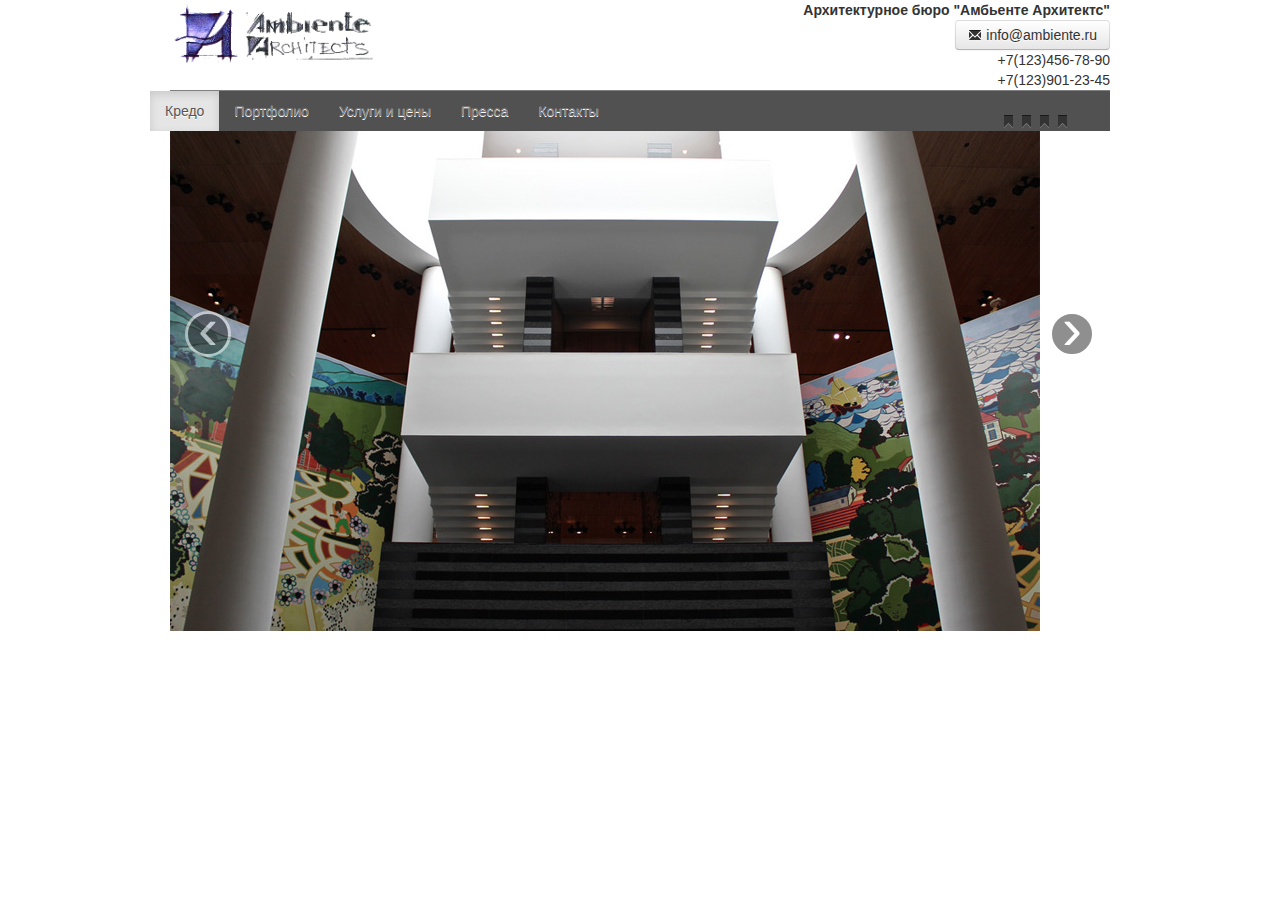
==== x-ambiente/index.html @ a0c2a09e "Night commit" ====
<!DOCTYPE html>
<html>
<head>
    <meta charset="utf-8">
    <meta http-equiv="X-UA-Compatible" content="IE=edge">
    <title>Main template</title>
    <link rel="stylesheet" href="css/bootstrap.css">

<style>
body {
    width: 100%;
}
#header {
    /*background-color: #123456;*/
    border: 0;
    border-bottom: 1px solid gray;
    /*height: 150px;*/
}
.no-margin {
    margin: :;
}
.no-padding {
    padding: 0px;
}
#menus {
    background-color: #515151;
}

</style>
</head>

<body>
<div id="header" class="container">
    <div class="row">
        <div class="span3">
            <img src="img/ambiente-logo.png" alt=""><br>
        </div>
        <div style="float: right; text-align: right;">
            <strong>Архитектурное бюро "Амбьенте Архитектс"</strong><br>
            <a href="mailto:info@ambiente.ru?subject=feedback" class="btn"><i class="icon-envelope"></i> info@ambiente.ru</a><br>
            +7(123)456-78-90 <br>
            +7(123)901-23-45 <br>
        </div>
    </div>
</div>
<div id="menus" class="container">
    <div class="row">
        <div class="navbar">
            <ul class="nav">
                <li class="active"><a href="#">Кредо</a></li>
                <li><a href="#">Портфолио</a></li>
                <li><a href="#">Услуги и цены</a></li>
                <li><a href="#">Пресса</a></li>
                <li><a href="#">Контакты</a></li>
            </ul>
        </div>
        <div style="float: right; margin-right: 40px;">
            <a href="#"><i class="icon-bookmark"></i></a>
            <a href="#"><i class="icon-bookmark"></i></a>
            <a href="#"><i class="icon-bookmark"></i></a>
            <a href="#"><i class="icon-bookmark"></i></a>
        </div>
    </div>
</div>
<div id="portfolios" class="container">
    <div id="myCarousel" class="carousel slide">
        <ol class="carousel-indicators">
            <li data-target="#myCarousel" data-slide-to="0" class="active"></li>
            <li data-target="#myCarousel" data-slide-to="1"></li>
            <li data-target="#myCarousel" data-slide-to="2"></li>
        </ol>
<!-- Carousel items -->
        <div class="carousel-inner">
            <div class="active item">
                <img src="img/bootstrap-mdo-sfmoma-01.jpg" alt="">
            </div>
            <div class="item">
                <img src="img/bootstrap-mdo-sfmoma-02.jpg" alt="">
            </div>
            <div class="item">
                <img src="img/bootstrap-mdo-sfmoma-03.jpg" alt="">
            </div>
        </div>
      <!-- Carousel nav -->
        <a class="carousel-control left" href="#myCarousel" data-slide="prev">&lsaquo;</a>
        <a class="carousel-control right" href="#myCarousel" data-slide="next">&rsaquo;</a>
    </div>
</div>
<div id="branches"></div>
<div id="clients"></div>
<div id="shortinfo"></div>
<div id="sitemap"></div>
<div id="contacts"></div>
<div id="copirights"></div>
    <script src="js/jquery.js"></script>
    <script src="js/bootstrap.js"></script>
</body>

</html>
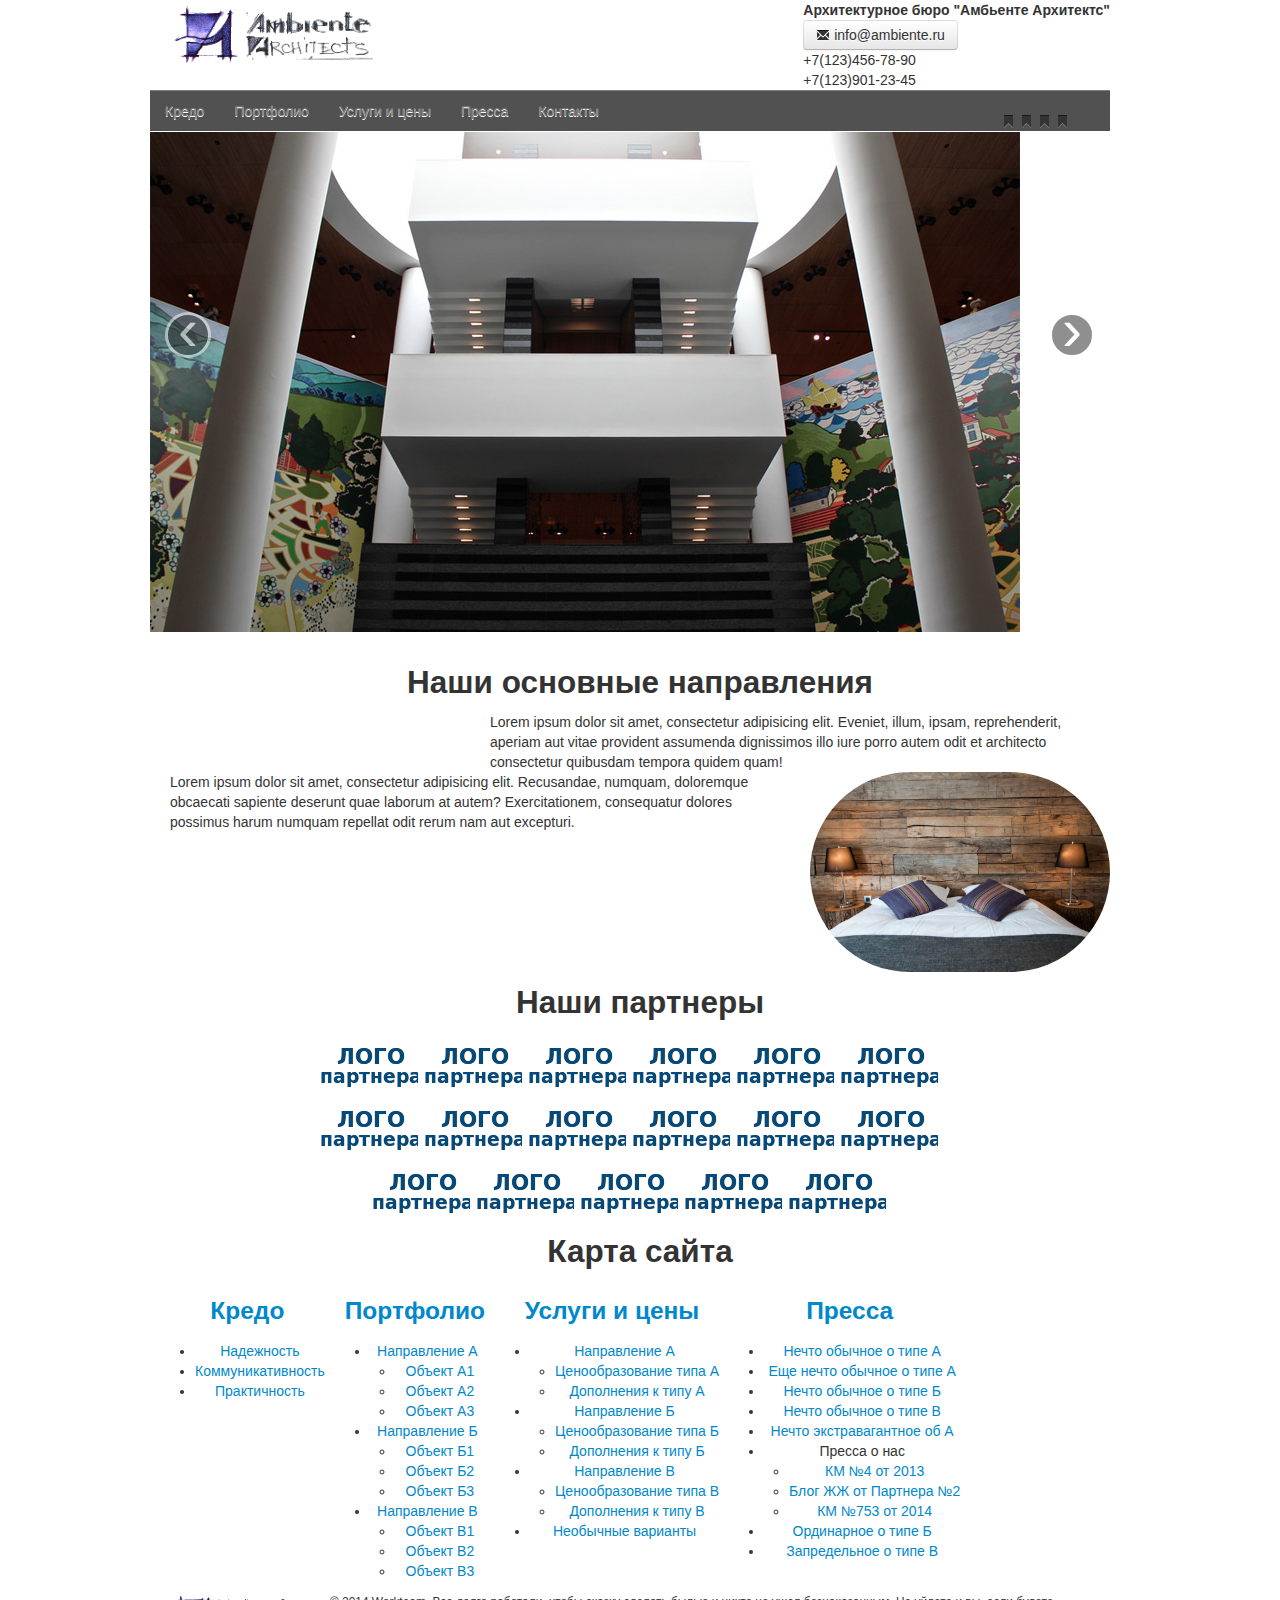
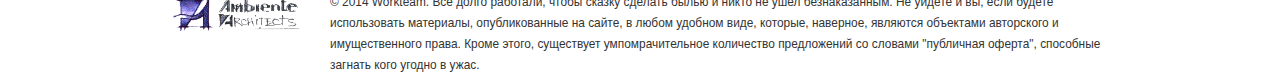
==== commit 3d05eb89: "Nigth 2nd commit" ====
--- a/x-ambiente/index.html
+++ b/x-ambiente/index.html
@@ -25,29 +25,35 @@
 #menus {
     background-color: #515151;
 }
-
+.gray {
+    background-color: #f0f0f0;
+}
+.black {
+    background-color: #909090;
+}
+div {
+    /*border: 1px solid black;*/
+}
 </style>
 </head>
 
 <body>
-<div id="header" class="container">
-    <div class="row">
+<div class="container">
+    <div id="header" class="row">
         <div class="span3">
             <img src="img/ambiente-logo.png" alt=""><br>
         </div>
-        <div style="float: right; text-align: right;">
+        <div class="pull-right">
             <strong>Архитектурное бюро "Амбьенте Архитектс"</strong><br>
             <a href="mailto:info@ambiente.ru?subject=feedback" class="btn"><i class="icon-envelope"></i> info@ambiente.ru</a><br>
             +7(123)456-78-90 <br>
             +7(123)901-23-45 <br>
         </div>
     </div>
-</div>
-<div id="menus" class="container">
-    <div class="row">
+    <div id="menus" class="row">
         <div class="navbar">
             <ul class="nav">
-                <li class="active"><a href="#">Кредо</a></li>
+                <li><a href="#">Кредо</a></li>
                 <li><a href="#">Портфолио</a></li>
                 <li><a href="#">Услуги и цены</a></li>
                 <li><a href="#">Пресса</a></li>
@@ -61,39 +67,202 @@
             <a href="#"><i class="icon-bookmark"></i></a>
         </div>
     </div>
-</div>
-<div id="portfolios" class="container">
-    <div id="myCarousel" class="carousel slide">
-        <ol class="carousel-indicators">
-            <li data-target="#myCarousel" data-slide-to="0" class="active"></li>
-            <li data-target="#myCarousel" data-slide-to="1"></li>
-            <li data-target="#myCarousel" data-slide-to="2"></li>
-        </ol>
-<!-- Carousel items -->
-        <div class="carousel-inner">
-            <div class="active item">
-                <img src="img/bootstrap-mdo-sfmoma-01.jpg" alt="">
-            </div>
-            <div class="item">
-                <img src="img/bootstrap-mdo-sfmoma-02.jpg" alt="">
-            </div>
-            <div class="item">
-                <img src="img/bootstrap-mdo-sfmoma-03.jpg" alt="">
-            </div>
-        </div>
-      <!-- Carousel nav -->
-        <a class="carousel-control left" href="#myCarousel" data-slide="prev">&lsaquo;</a>
-        <a class="carousel-control right" href="#myCarousel" data-slide="next">&rsaquo;</a>
-    </div>
-</div>
-<div id="branches"></div>
-<div id="clients"></div>
-<div id="shortinfo"></div>
-<div id="sitemap"></div>
-<div id="contacts"></div>
-<div id="copirights"></div>
+    <div class="row" style="border-bottom: 1 dash gray;">
+        <div class="span1"></div>
+    </div>
+    <div id="portfolios" class="row">
+        <div id="myCarousel" class="carousel slide">
+            <ol class="carousel-indicators">
+                <li data-target="#myCarousel" data-slide-to="0" class="active"></li>
+                <li data-target="#myCarousel" data-slide-to="1"></li>
+                <li data-target="#myCarousel" data-slide-to="2"></li>
+                <li data-target="#myCarousel" data-slide-to="3"></li>
+            </ol>
+    <!-- Carousel items -->
+            <div class="carousel-inner">
+                <div class="active item">
+                    <img src="img/bootstrap-mdo-sfmoma-01.jpg" alt="">
+                </div>
+                <div class="item">
+                    <img src="img/bootstrap-mdo-sfmoma-02.jpg" alt="">
+                </div>
+                <div class="item">
+                    <img src="img/bootstrap-mdo-sfmoma-03.jpg" alt="">
+                </div>
+                <div class="item">
+                    <img src="img/maries-corner-the-kottage-14-900x600.jpeg" alt="">
+                </div>
+            </div>
+          <!-- Carousel nav -->
+            <a class="carousel-control left" href="#myCarousel" data-slide="prev">&lsaquo;</a>
+            <a class="carousel-control right" href="#myCarousel" data-slide="next">&rsaquo;</a>
+        </div>
+    </div>
+    <div id="branches">
+        <h2 class="text-center">Наши основные направления</h2>
+        <div>
+            <div class="row">
+                <div class="span4">
+                    <a href="#"><img src="img/sample-1.png" class="img-circle" alt=""></a>
+                </div>
+                <div class="span8">Lorem ipsum dolor sit amet, consectetur adipisicing elit. Eveniet, illum, ipsam, reprehenderit, aperiam aut vitae provident assumenda dignissimos illo iure porro autem odit et architecto consectetur quibusdam tempora quidem quam!</div>
+            </div>
+            <div class="row">
+                <div class="span8">Lorem ipsum dolor sit amet, consectetur adipisicing elit. Recusandae, numquam, doloremque obcaecati sapiente deserunt quae laborum at autem? Exercitationem, consequatur dolores possimus harum numquam repellat odit rerum nam aut excepturi.</div>
+                <div class="span4">
+                    <a href="#"><img src="img/sample-2.jpg" class="img-circle" alt=""></a>
+                </div>
+            </div>
+        </div>
+    </div>
+    <div id="clients" class="text-center">
+        <h2>Наши партнеры</h2>
+        <div class="row">
+            <img src="img/partner-logo.png" alt="">
+            <img src="img/partner-logo.png" alt="">
+            <img src="img/partner-logo.png" alt="">
+            <img src="img/partner-logo.png" alt="">
+            <img src="img/partner-logo.png" alt="">
+            <img src="img/partner-logo.png" alt="">
+        </div>
+        <div class="row">
+            <img src="img/partner-logo.png" alt="">
+            <img src="img/partner-logo.png" alt="">
+            <img src="img/partner-logo.png" alt="">
+            <img src="img/partner-logo.png" alt="">
+            <img src="img/partner-logo.png" alt="">
+            <img src="img/partner-logo.png" alt="">
+        </div>
+        <div class="row">
+            <img src="img/partner-logo.png" alt="">
+            <img src="img/partner-logo.png" alt="">
+            <img src="img/partner-logo.png" alt="">
+            <img src="img/partner-logo.png" alt="">
+            <img src="img/partner-logo.png" alt="">
+        </div>
+    </div>
+    <div id="shortinfo"></div>
+    <div id="sitemap" class="text-center">
+        <h2>Карта сайта</h2>
+        <div class="row">
+            <div class="span">
+                <h3><a href="#">Кредо</a></h3>
+                <ul>
+                    <li><a href="#">Надежность</a></li>
+                    <li><a href="#">Коммуникативность</a></li>
+                    <li><a href="#">Практичность</a></li>
+                </ul>
+            </div>
+            <div class="span">
+                <h3><a href="#">Портфолио</a></h3>
+                <ul>
+                    <li><a href="#">Направление А</a>
+                        <ul>
+                            <li><a href="#">Объект A1</a></li>
+                            <li><a href="#">Объект A2</a></li>
+                            <li><a href="#">Объект A3</a></li>
+                        </ul>
+                    </li>
+                    <li><a href="#">Направление Б</a>
+                        <ul>
+                            <li><a href="#">Объект Б1</a></li>
+                            <li><a href="#">Объект Б2</a></li>
+                            <li><a href="#">Объект Б3</a></li>
+                        </ul>
+                    </li>
+                    <li><a href="#">Направление В</a>
+                        <ul>
+                            <li><a href="#">Объект В1</a></li>
+                            <li><a href="#">Объект В2</a></li>
+                            <li><a href="#">Объект В3</a></li>
+                        </ul>
+                    </li>
+                </ul>
+            </div>
+            <div class="span">
+                <h3><a href="#">Услуги и цены</a></h3>
+                <ul>
+                    <li><a href="#">Направление А</a>
+                        <ul>
+                            <li><a href="#">Ценообразование типа А</a></li>
+                            <li><a href="#">Дополнения к типу А</a></li>
+                        </ul>
+                    </li>
+                    <li><a href="#">Направление Б</a>
+                        <ul>
+                            <li><a href="#">Ценообразование типа Б</a></li>
+                            <li><a href="#">Дополнения к типу Б</a></li>
+                        </ul>
+                    </li>
+                    <li><a href="#">Направление В</a>
+                        <ul>
+                            <li><a href="#">Ценообразование типа В</a></li>
+                            <li><a href="#">Дополнения к типу В</a></li>
+                        </ul>
+                    </li>
+                    <li><a href="#">Необычные варианты</a></li>
+                </ul>
+            </div>
+            <div class="span">
+                <h3><a href="#">Пресса</a></h3>
+                <ul>
+                    <li><a href="#">Нечто обычное о типе А</a></li>
+                    <li><a href="#">Еще нечто обычное о типе А</a></li>
+                    <li><a href="#">Нечто обычное о типе Б</a></li>
+                    <li><a href="#">Нечто обычное о типе В</a></li>
+                    <li><a href="#">Нечто экстравагантное об А</a></li>
+                    <li>Пресса о нас
+                    <ul>
+                        <li><a href="#">КМ №4 от 2013</a></li>
+                        <li><a href="#">Блог ЖЖ от Партнера №2</a></li>
+                        <li><a href="#">КМ №753 от 2014</a></li>
+                    </ul>
+                    </li>
+                    <li><a href="#">Ординарное о типе Б</a></li>
+                    <li><a href="#">Запредельное о типе В</a></li>
+                </ul>
+            </div>
+        </div>
+    </div>
+    <div id="contacts">
+    </div>
+    <div id="copirights">
+        <div class="row">
+            <div class="span2"><img src="img/ambiente-logo.png" alt="logo"></div>
+            <div class="span10">
+                <small>© 2014 Workteam. Все долго работали, чтобы сказку сделать былью и никто не ушел безнаказанным. Не уйдете и вы, если будете использовать материалы, опубликованные на сайте, в любом удобном виде, которые, наверное, являются объектами авторского и имущественного права. Кроме этого, существует умпомрачительное количество предложений со словами "публичная оферта", способные загнать кого угодно в ужас.</small>
+            </div>
+        </div>
+    </div>
+    </div>
+    <div id="up-page" style="display: block;">
+        <a href="#" style="position: fixed; z-index: 2000; right: 60px; bottom: 90px; display: block;"><i class="icon-chevron-up"></i>Наверх</a>
+    </div>
     <script src="js/jquery.js"></script>
     <script src="js/bootstrap.js"></script>
+    <script type="text/javascript">
+        jQuery(document).ready(function() {
+
+            jQuery("#up-page").hide();
+
+            jQuery(function() {
+                jQuery(window).scroll(function() {
+                    if (jQuery(this).scrollTop() > 120) {
+                        jQuery('#up-page').fadeIn();
+                    } else {
+                        jQuery('#up-page').fadeOut();
+                    }
+                });
+
+                jQuery('#up-page a').click(function() {
+                    jQuery('body,html').animate({
+                        scrollTop: 0
+                    }, 1000);
+                    return false;
+                });
+            });
+        });
+    </script>
 </body>
 
 </html>
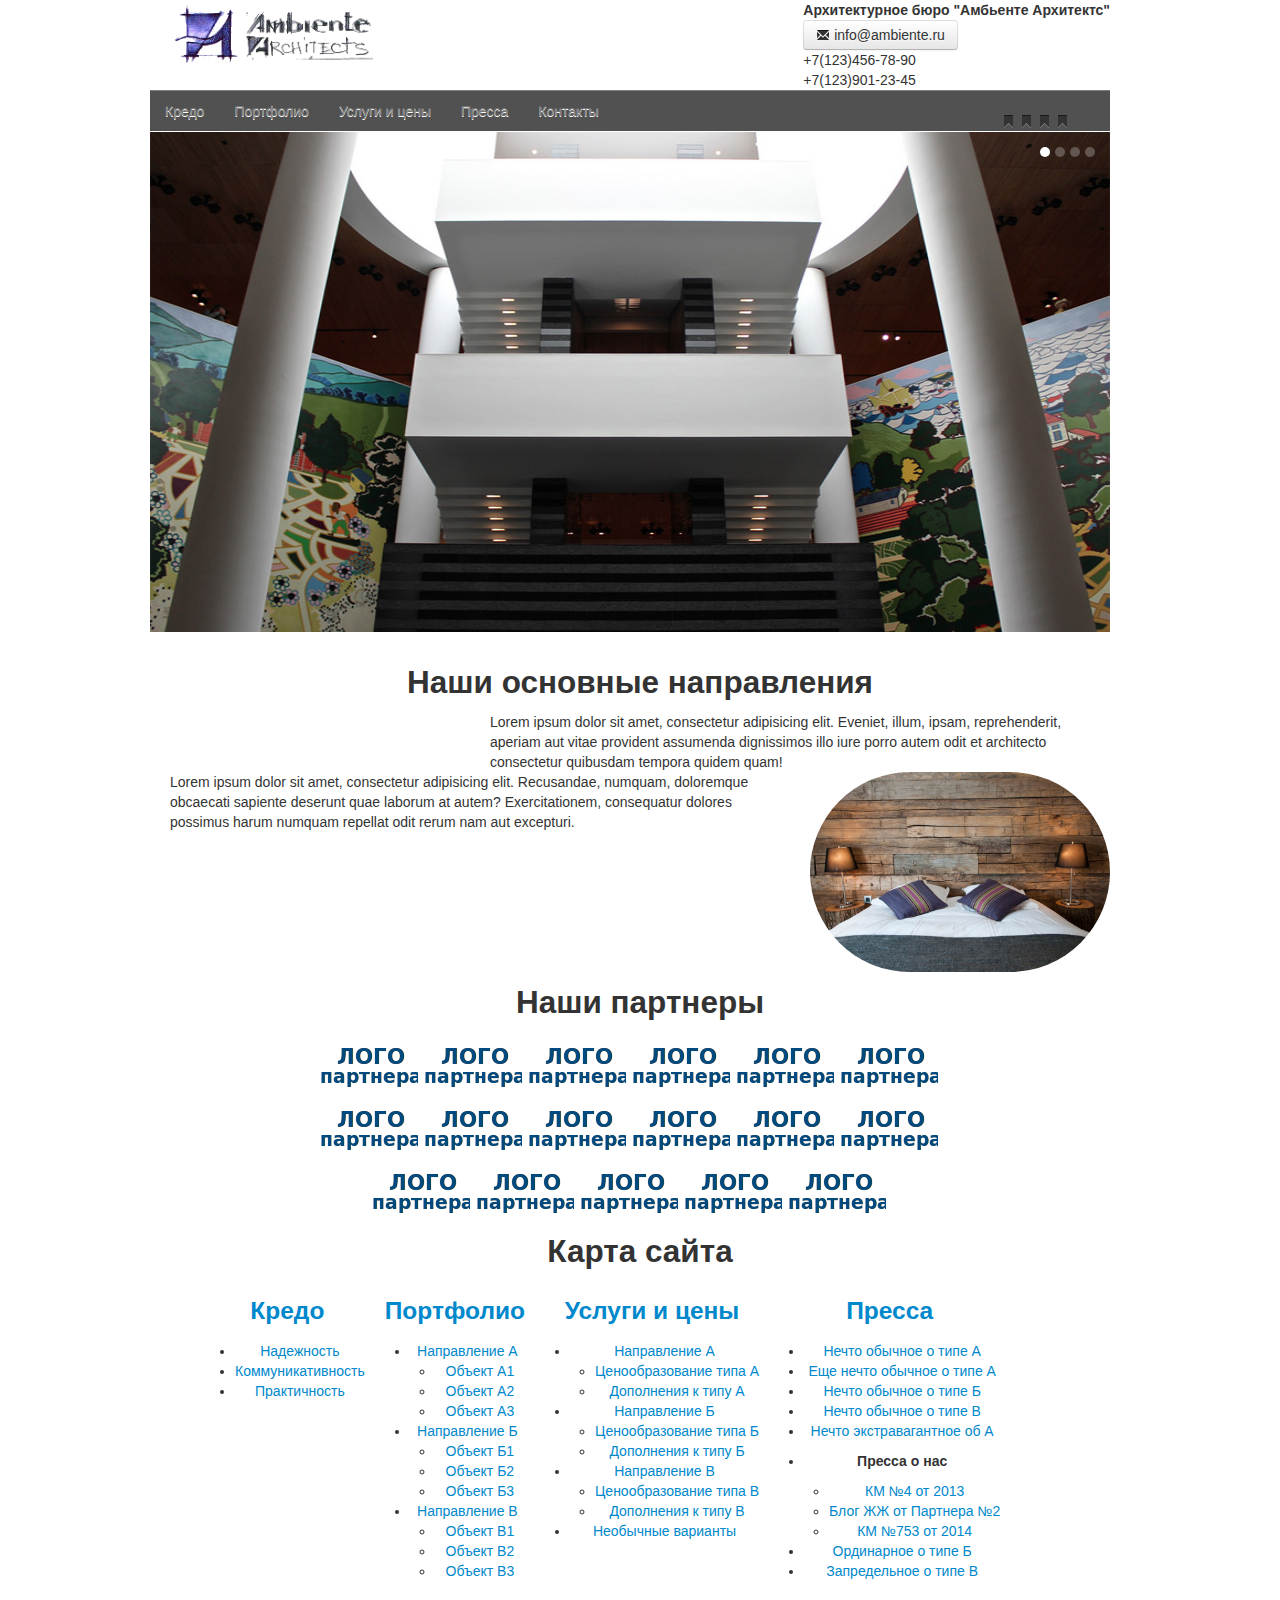
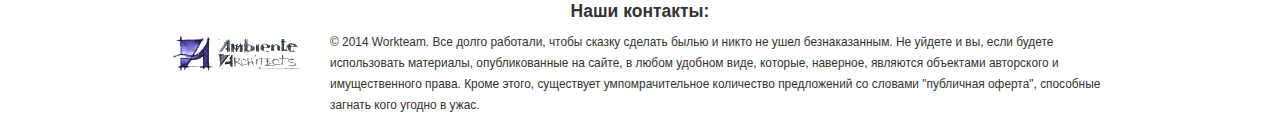
==== commit dc06f0e2: "some fixes" ====
--- a/x-ambiente/index.html
+++ b/x-ambiente/index.html
@@ -5,36 +5,7 @@
     <meta http-equiv="X-UA-Compatible" content="IE=edge">
     <title>Main template</title>
     <link rel="stylesheet" href="css/bootstrap.css">
-
-<style>
-body {
-    width: 100%;
-}
-#header {
-    /*background-color: #123456;*/
-    border: 0;
-    border-bottom: 1px solid gray;
-    /*height: 150px;*/
-}
-.no-margin {
-    margin: :;
-}
-.no-padding {
-    padding: 0px;
-}
-#menus {
-    background-color: #515151;
-}
-.gray {
-    background-color: #f0f0f0;
-}
-.black {
-    background-color: #909090;
-}
-div {
-    /*border: 1px solid black;*/
-}
-</style>
+    <link rel="stylesheet" href="css/ambiente.css">
 </head>
 
 <body>
@@ -142,89 +113,96 @@
         </div>
     </div>
     <div id="shortinfo"></div>
-    <div id="sitemap" class="text-center">
-        <h2>Карта сайта</h2>
-        <div class="row">
-            <div class="span">
-                <h3><a href="#">Кредо</a></h3>
-                <ul>
-                    <li><a href="#">Надежность</a></li>
-                    <li><a href="#">Коммуникативность</a></li>
-                    <li><a href="#">Практичность</a></li>
-                </ul>
-            </div>
-            <div class="span">
-                <h3><a href="#">Портфолио</a></h3>
-                <ul>
-                    <li><a href="#">Направление А</a>
+    <div id="sitemap" class="container-fluid">
+        <div class=" text-center">
+            <h2>Карта сайта</h2>
+            <div>
+                <div class="span">
+                    <h3><a href="#">Кредо</a></h3>
+                    <ul>
+                        <li><a href="#">Надежность</a></li>
+                        <li><a href="#">Коммуникативность</a></li>
+                        <li><a href="#">Практичность</a></li>
+                    </ul>
+                </div>
+
+                <div class="span">
+                    <h3><a href="#">Портфолио</a></h3>
+                    <ul>
+                        <li><a href="#">Направление А</a>
+                            <ul>
+                                <li><a href="#">Объект A1</a></li>
+                                <li><a href="#">Объект A2</a></li>
+                                <li><a href="#">Объект A3</a></li>
+                            </ul>
+                        </li>
+                        <li><a href="#">Направление Б</a>
+                            <ul>
+                                <li><a href="#">Объект Б1</a></li>
+                                <li><a href="#">Объект Б2</a></li>
+                                <li><a href="#">Объект Б3</a></li>
+                            </ul>
+                        </li>
+                        <li><a href="#">Направление В</a>
+                            <ul>
+                                <li><a href="#">Объект В1</a></li>
+                                <li><a href="#">Объект В2</a></li>
+                                <li><a href="#">Объект В3</a></li>
+                            </ul>
+                        </li>
+                    </ul>
+                </div>
+
+                <div class="span">
+                    <h3><a href="#">Услуги и цены</a></h3>
+                    <ul>
+                        <li><a href="#">Направление А</a>
+                            <ul>
+                                <li><a href="#">Ценообразование типа А</a></li>
+                                <li><a href="#">Дополнения к типу А</a></li>
+                            </ul>
+                        </li>
+                        <li><a href="#">Направление Б</a>
+                            <ul>
+                                <li><a href="#">Ценообразование типа Б</a></li>
+                                <li><a href="#">Дополнения к типу Б</a></li>
+                            </ul>
+                        </li>
+                        <li><a href="#">Направление В</a>
+                            <ul>
+                                <li><a href="#">Ценообразование типа В</a></li>
+                                <li><a href="#">Дополнения к типу В</a></li>
+                            </ul>
+                        </li>
+                        <li><a href="#">Необычные варианты</a></li>
+                    </ul>
+                </div>
+
+                <div class="span">
+                    <h3><a href="#">Пресса</a></h3>
+                    <ul>
+                        <li><a href="#">Нечто обычное о типе А</a></li>
+                        <li><a href="#">Еще нечто обычное о типе А</a></li>
+                        <li><a href="#">Нечто обычное о типе Б</a></li>
+                        <li><a href="#">Нечто обычное о типе В</a></li>
+                        <li><a href="#">Нечто экстравагантное об А</a></li>
+                        <li><h5>Пресса о нас</h5>
                         <ul>
-                            <li><a href="#">Объект A1</a></li>
-                            <li><a href="#">Объект A2</a></li>
-                            <li><a href="#">Объект A3</a></li>
+                            <li><a href="#">КМ №4 от 2013</a></li>
+                            <li><a href="#">Блог ЖЖ от Партнера №2</a></li>
+                            <li><a href="#">КМ №753 от 2014</a></li>
                         </ul>
-                    </li>
-                    <li><a href="#">Направление Б</a>
-                        <ul>
-                            <li><a href="#">Объект Б1</a></li>
-                            <li><a href="#">Объект Б2</a></li>
-                            <li><a href="#">Объект Б3</a></li>
-                        </ul>
-                    </li>
-                    <li><a href="#">Направление В</a>
-                        <ul>
-                            <li><a href="#">Объект В1</a></li>
-                            <li><a href="#">Объект В2</a></li>
-                            <li><a href="#">Объект В3</a></li>
-                        </ul>
-                    </li>
-                </ul>
-            </div>
-            <div class="span">
-                <h3><a href="#">Услуги и цены</a></h3>
-                <ul>
-                    <li><a href="#">Направление А</a>
-                        <ul>
-                            <li><a href="#">Ценообразование типа А</a></li>
-                            <li><a href="#">Дополнения к типу А</a></li>
-                        </ul>
-                    </li>
-                    <li><a href="#">Направление Б</a>
-                        <ul>
-                            <li><a href="#">Ценообразование типа Б</a></li>
-                            <li><a href="#">Дополнения к типу Б</a></li>
-                        </ul>
-                    </li>
-                    <li><a href="#">Направление В</a>
-                        <ul>
-                            <li><a href="#">Ценообразование типа В</a></li>
-                            <li><a href="#">Дополнения к типу В</a></li>
-                        </ul>
-                    </li>
-                    <li><a href="#">Необычные варианты</a></li>
-                </ul>
-            </div>
-            <div class="span">
-                <h3><a href="#">Пресса</a></h3>
-                <ul>
-                    <li><a href="#">Нечто обычное о типе А</a></li>
-                    <li><a href="#">Еще нечто обычное о типе А</a></li>
-                    <li><a href="#">Нечто обычное о типе Б</a></li>
-                    <li><a href="#">Нечто обычное о типе В</a></li>
-                    <li><a href="#">Нечто экстравагантное об А</a></li>
-                    <li>Пресса о нас
-                    <ul>
-                        <li><a href="#">КМ №4 от 2013</a></li>
-                        <li><a href="#">Блог ЖЖ от Партнера №2</a></li>
-                        <li><a href="#">КМ №753 от 2014</a></li>
-                    </ul>
-                    </li>
-                    <li><a href="#">Ординарное о типе Б</a></li>
-                    <li><a href="#">Запредельное о типе В</a></li>
-                </ul>
-            </div>
-        </div>
-    </div>
-    <div id="contacts">
+                        </li>
+                        <li><a href="#">Ординарное о типе Б</a></li>
+                        <li><a href="#">Запредельное о типе В</a></li>
+                    </ul>
+                </div>
+            </div>
+        </div>
+
+    </div>
+    <div id="contacts" class="text-center">
+      <h4>Наши контакты:</h4>
     </div>
     <div id="copirights">
         <div class="row">
--- a/x-ambiente/css/ambiente.css
+++ b/x-ambiente/css/ambiente.css
@@ -0,0 +1,46 @@
+body {
+    width: 100%;
+}
+
+#header {
+    /*background-color: #123456;*/
+    border: 0;
+    border-bottom: 1px solid gray;
+    /*height: 150px;*/
+}
+
+.no-margin {
+    margin: :;
+}
+
+.no-padding {
+    padding: 0px;
+}
+
+#menus {
+    background-color: #515151;
+}
+
+.gray {
+    background-color: #f0f0f0;
+}
+
+.black {
+    background-color: #909090;
+}
+div {
+    /*border: 1px solid black;*/
+}
+
+.carousel .carousel-control {
+    visibility: hidden;
+    top: 50%;
+}
+.carousel:hover .carousel-control {
+    visibility: visible;
+}
+
+.carousel-inner > .item > img {
+    width: 100%;
+    height: 500px;
+}
